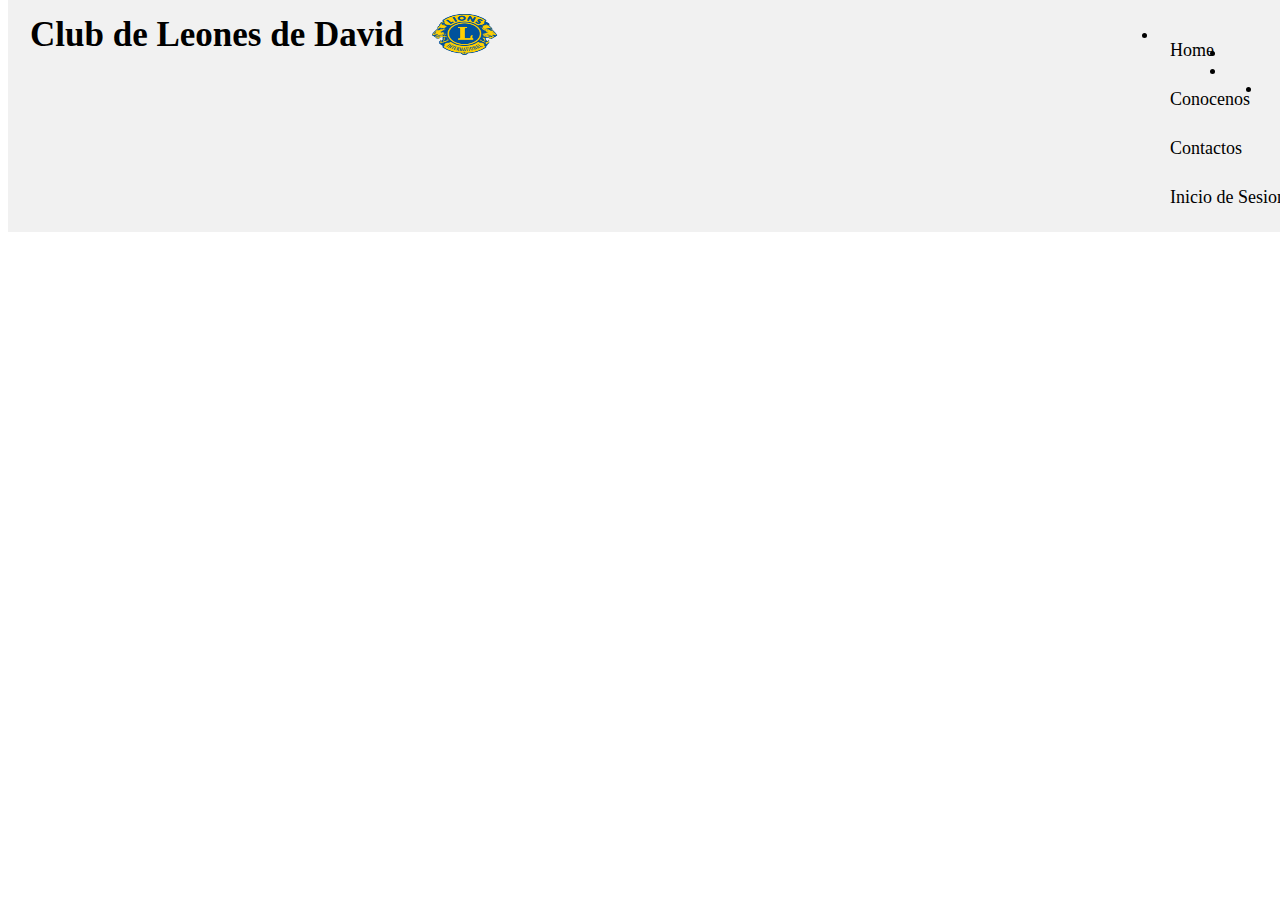
==== contactos.html @ 1228b1ad "update" ====
<!DOCTYPE html>
<html lang="en">
<head>
    <meta charset="UTF-8">
    <meta name="viewport" content="width=device-width, initial-scale=1.0">
    <meta http-equiv="X-UA-Compatible" content="ie=edge">
    <link rel="stylesheet" href="css/navbar.css" type="text/css" media="all">
    <link rel="shortcut icon" type="image/x-icon" href="imagenes/favicon.ico" />
    <title>Contactos</title>
   
    <div id="navbar">
        <img float;left width="100" height="50" src= "imagenes/logo.png" alt="Club de Leones - David">
        <a href="" id="logo">Club de Leones de David</a>
        <div id="navbar-right">
            <ul>
                <li><a href="home.html">Home</a></li>
                <li><a href="conocenos.html">Conocenos</a></li>
                <li><a href="contactos.html">Contactos</a></li>
                <li><a href="login/login.html">Inicio de Sesion</a></li>
            </ul>
        </div>
        <script type="text/javascript" src="Javascript/navbar.js"></script>
    </div>
</head>

<body>

</body>
</html>
---- css/navbar.css ----
/* Create a sticky/fixed navbar */
#navbar {
  overflow: hidden;
  background-color: #f1f1f1;
  padding: 10px; /* Large padding which will shrink on scroll (using JS) */
  transition: 0.4s; /* Adds a transition effect when the padding is decreased */
  position: fixed; /* Sticky/fixed navbar */
  width: 100%;
  top: 0; /* At the top */
  z-index: 99;
}

/* Style the navbar links */
#navbar a {
  float: left;
  color: black;
  text-align: center;
  padding: 12px;
  text-decoration: none;
  font-size: 18px;
  line-height: 25px;
  border-radius: 4px;
}

/* Style the logo */
#navbar #logo {
  font-size: 35px;
  font-weight: bold;
  transition: 0.4s;
}

/* Links on mouse-over */
#navbar a:hover {
  background-color: #ddd;
  color: black;
}

/* Style the active/current link */
#navbar a.active {
  background-color: dodgerblue;
  color: white;
}

/* Display some links to the right */
#navbar-right {
  float: right;
}

/* Add responsiveness - on screens less than 580px wide, display the navbar vertically instead of horizontally */
@media screen and (max-width: 580px) {
  #navbar {
    padding: 20px 10px !important; /* Use !important to make sure that JavaScript doesn't override the padding on small screens */
  }
  #navbar a {
    float: none;
    display: block;
    text-align: left;
  }
  #navbar-right {
    float: none;
  }
  body#portada ul.menu li:nth-child(1) a {
    background: red;
  }
}
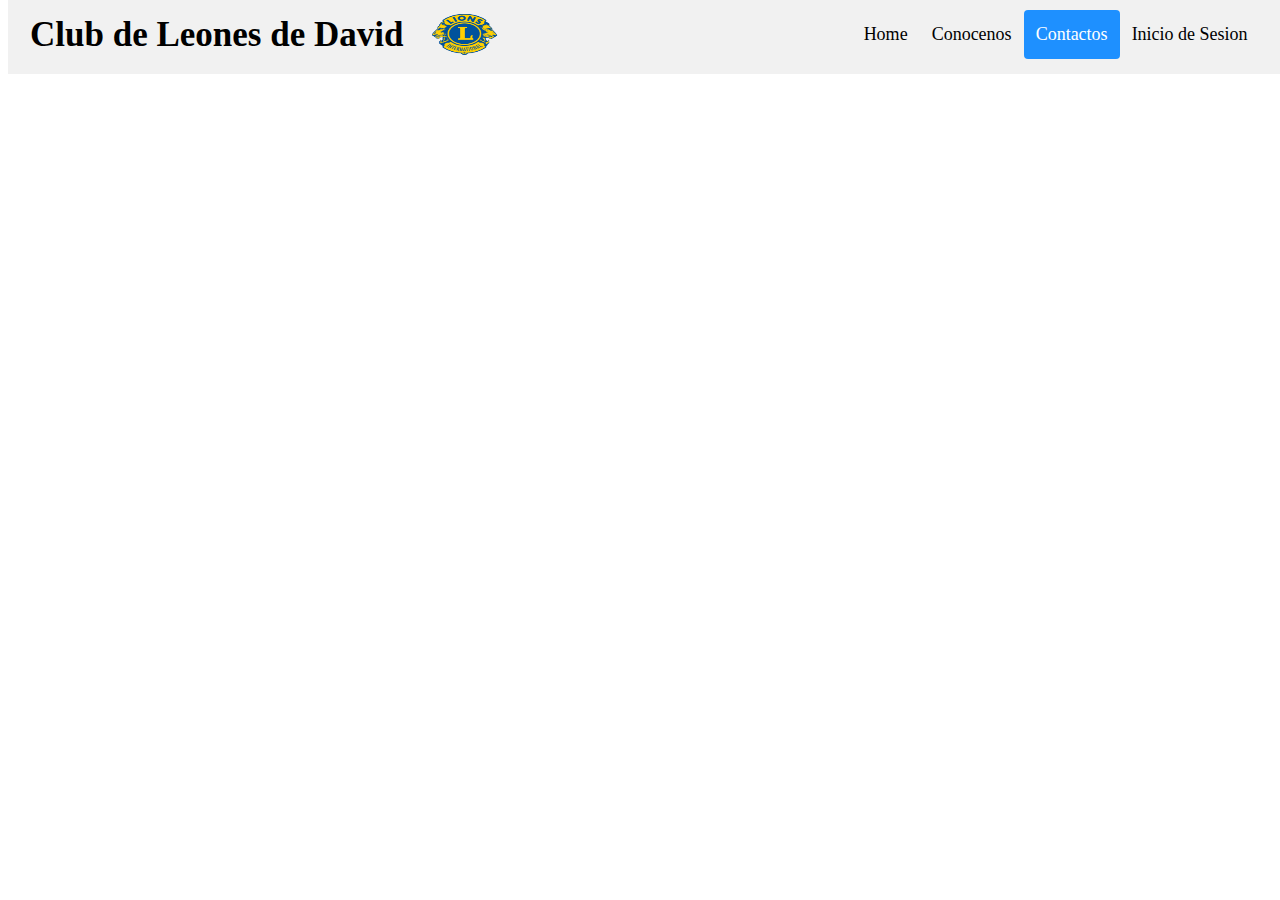
==== commit 4a68692f: "update" ====
--- a/contactos.html
+++ b/contactos.html
@@ -1,5 +1,5 @@
 <!DOCTYPE html>
-<html lang="en">
+<html lang="es">
 <head>
     <meta charset="UTF-8">
     <meta name="viewport" content="width=device-width, initial-scale=1.0">
@@ -12,12 +12,10 @@
         <img float;left width="100" height="50" src= "imagenes/logo.png" alt="Club de Leones - David">
         <a href="" id="logo">Club de Leones de David</a>
         <div id="navbar-right">
-            <ul>
-                <li><a href="home.html">Home</a></li>
-                <li><a href="conocenos.html">Conocenos</a></li>
-                <li><a href="contactos.html">Contactos</a></li>
-                <li><a href="login/login.html">Inicio de Sesion</a></li>
-            </ul>
+          <a href="home.html">Home</a>
+          <a href="conocenos.html">Conocenos</a>
+          <a class="active" href="contactos.html">Contactos</a>
+          <a href="login/login.html">Inicio de Sesion</a>
         </div>
         <script type="text/javascript" src="Javascript/navbar.js"></script>
     </div>
--- a/css/navbar.css
+++ b/css/navbar.css
@@ -2,7 +2,7 @@
 #navbar {
   overflow: hidden;
   background-color: #f1f1f1;
-  padding: 10px; /* Large padding which will shrink on scroll (using JS) */
+  padding:10px 10px; /* Large padding which will shrink on scroll (using JS) */
   transition: 0.4s; /* Adds a transition effect when the padding is decreased */
   position: fixed; /* Sticky/fixed navbar */
   width: 100%;
@@ -44,12 +44,13 @@
 /* Display some links to the right */
 #navbar-right {
   float: right;
+  margin-right: 3%;
 }
 
 /* Add responsiveness - on screens less than 580px wide, display the navbar vertically instead of horizontally */
 @media screen and (max-width: 580px) {
   #navbar {
-    padding: 20px 10px !important; /* Use !important to make sure that JavaScript doesn't override the padding on small screens */
+    padding: 10px 10px !important; /* Use !important to make sure that JavaScript doesn't override the padding on small screens */
   }
   #navbar a {
     float: none;
